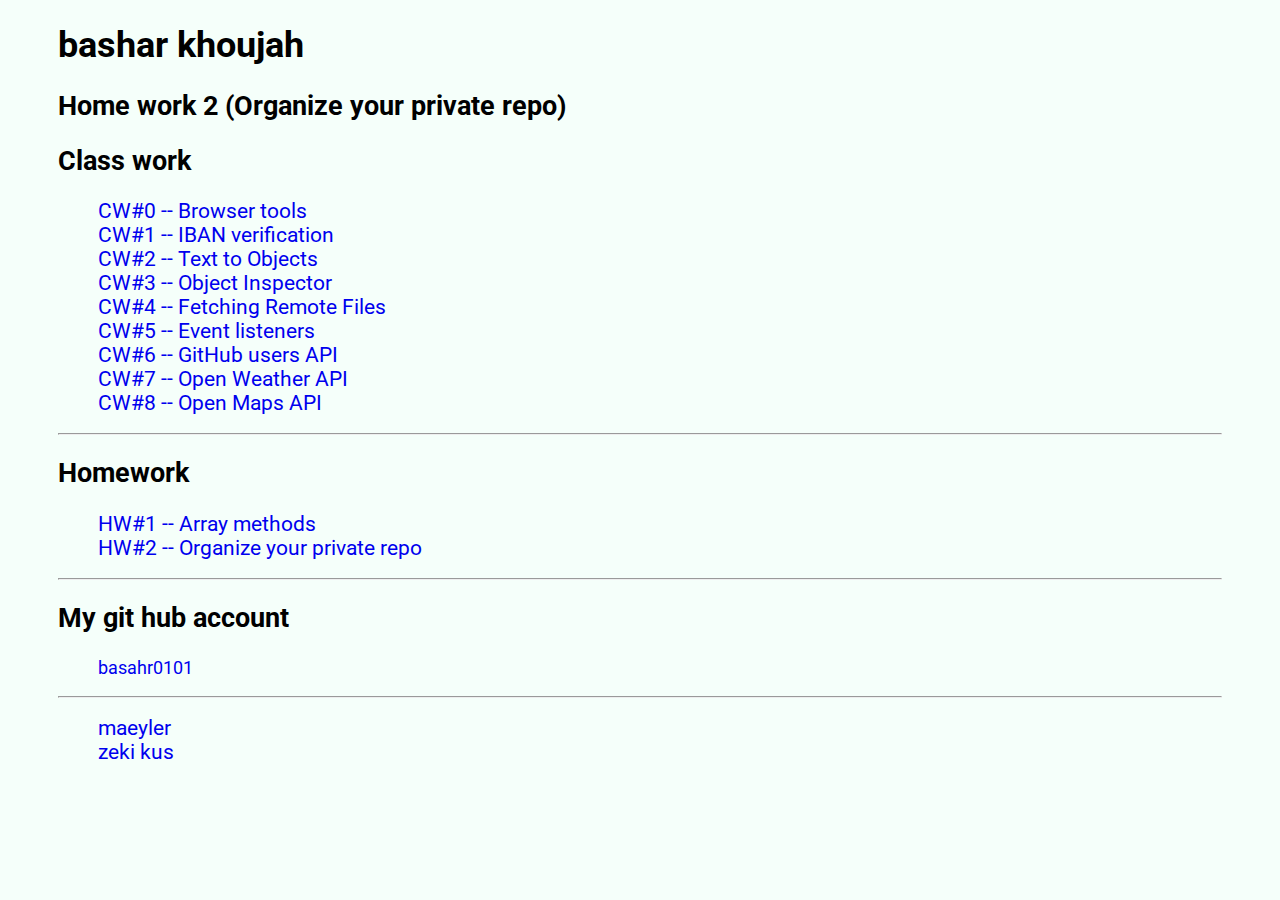
==== index.html @ 163b6d3f "fix problem" ====
<!DOCTYPE html>
<html lang="en">
  <head>
    <meta charset="UTF-8" />
    <meta http-equiv="X-UA-Compatible" content="IE=edge" />
    <meta name="viewport" content="width=device-width, initial-scale=1.0" />
    <link rel="stylesheet" href="style.css" />

    <title>Document</title>
  </head>
  <body>
    <div class="repo">
      <b><h1 id="name_id">bashar khoujah</h1></b>
      <b><h2 id="title_id">Home work 2 (Organize your private repo)</h2></b>
      <b><h2 id="class-work">Class work</h2></b>

      <ul>
        <li class="li">
          <a href="https://bashar0101.github.io/bashar_khoujah_APT/CW0.html"
            >CW#0 -- Browser tools</a
          >
        </li>
        <li class="li">
          <a href="https://bashar0101.github.io/bashar_khoujah_APT/CW1.html"
            >CW#1 -- IBAN verification</a
          >
        </li>
        <li class="li">
          <a href="https://bashar0101.github.io/bashar_khoujah_APT/CW2.html"
            >CW#2 -- Text to Objects</a
          >
        </li>
        <li class="li">
          <a href="https://bashar0101.github.io/bashar_khoujah_APT/CW3.html"
            >CW#3 -- Object Inspector</a
          >
        </li>
        <li class="li">
          <a href="https://bashar0101.github.io/bashar_khoujah_APT/CW4.html"
            >CW#4 -- Fetching Remote Files</a
          >
        </li>
        <li class="li">
          <a href="https://bashar0101.github.io/bashar_khoujah_APT/CW5.html"
            >CW#5 -- Event listeners</a
          >
        </li>
        <li class="li">
          <a href="https://bashar0101.github.io/bashar_khoujah_APT/CW6.html"
            >CW#6 -- GitHub users API</a
          >
        </li>
        <li class="li">
          <a href="https://bashar0101.github.io/bashar_khoujah_APT/CW7.html"
            >CW#7 -- Open Weather API</a
          >
        </li>
        <li class="li">
          <a href="https://bashar0101.github.io/bashar_khoujah_APT/CW8.html"
            >CW#8 -- Open Maps API</a
          >
        </li>
      </ul>
      <hr />
      <b><h2 id="homework">Homework</h2></b>

      <ul>
        <li>
          <a href="https://bashar0101.github.io/bashar_khoujah_APT/HW1.html"
            >HW#1 -- Array methods</a
          >
        </li>
        <li>
          <a href="index.html">HW#2 -- Organize your private repo</a>
        </li>
      </ul>
      <hr />
      <b><h2 id="class-work">My git hub account</h2></b>
      <p>
        <a style="padding-left: 40px" href="https://github.com/bashar0101">
          basahr0101</a
        >
      </p>
      <hr />
      <ul id="ul3">
        <li>
          <a href="https://github.com/maeyler/maeyler.github.io">maeyler</a>
        </li>
        <li>
          <a href="https://github.com/zekikus/zekikus">zeki kus</a>
        </li>
      </ul>
    </div>
  </body>
</html>
---- style.css ----
@import url("https://fonts.googleapis.com/css2?family=Roboto:wght@300&display=swap");

body {
  background-color: mintcream;
  font-size: 18px;
}

.repo {
  font-family: "Roboto", sans-serif;
  color: black;
  padding-left: 50px;
}

li {
  font-size: 21px;
  list-style-type: none;
}
a:link {
  text-decoration: none;
}

a:visited {
  text-decoration: none;
  text-shadow: 10px 10px gray;
}

a:hover {
  text-decoration: underline;
  font-size: 22px;
  font-weight: bold;
}

a:active {
  text-decoration: underline;
}

hr {
  margin-right: 50px;
}
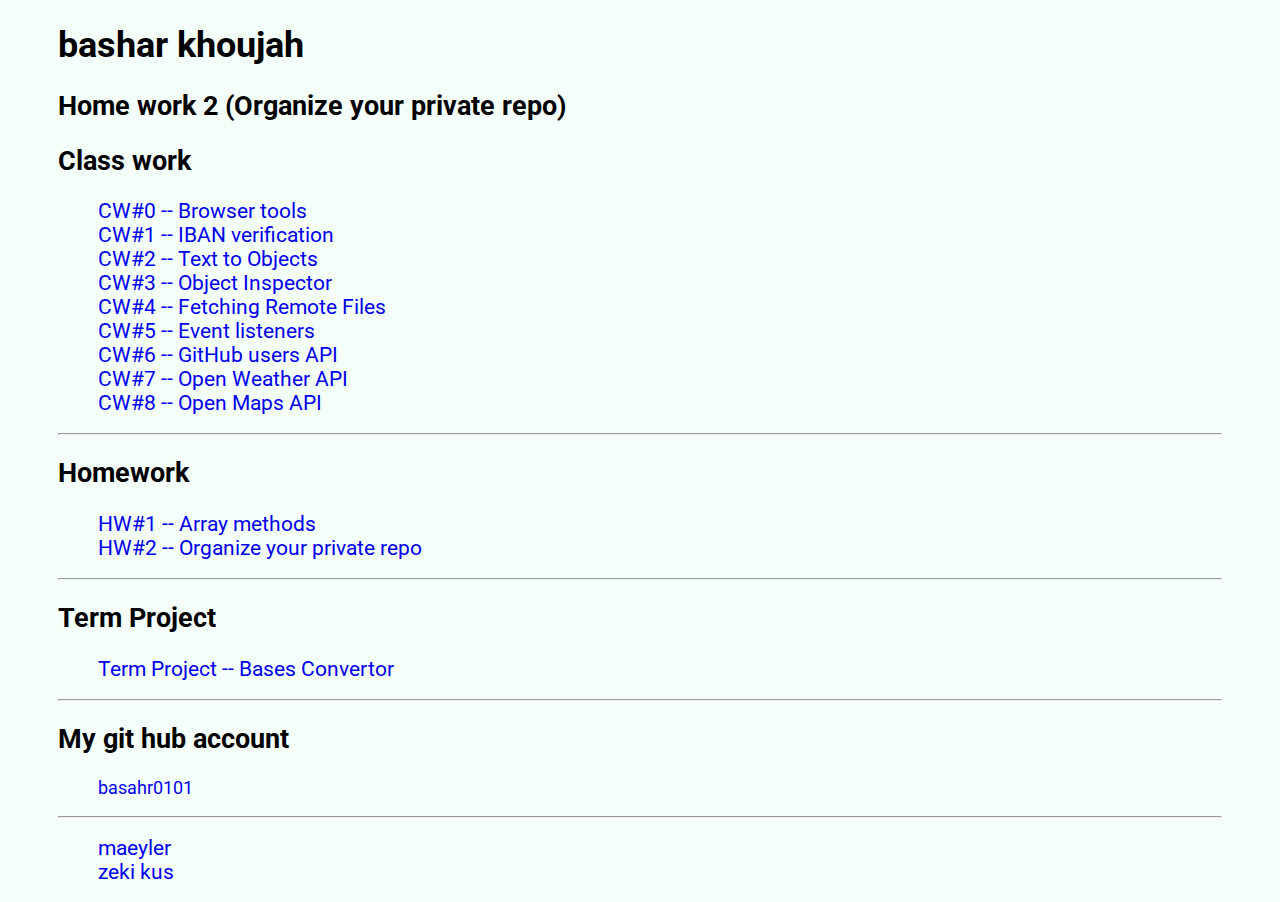
==== commit d13cee5a: "add term project to indx.html" ====
--- a/index.html
+++ b/index.html
@@ -75,6 +75,16 @@
         </li>
       </ul>
       <hr />
+      <b><h2 id="term Project">Term Project</h2></b>
+      <ul>
+        <li>
+          <a
+            href="https://bashar0101.github.io/bashar_khoujah_APT/termProject.html"
+            >Term Project -- Bases Convertor</a
+          >
+        </li>
+      </ul>
+      <hr />
       <b><h2 id="class-work">My git hub account</h2></b>
       <p>
         <a style="padding-left: 40px" href="https://github.com/bashar0101">
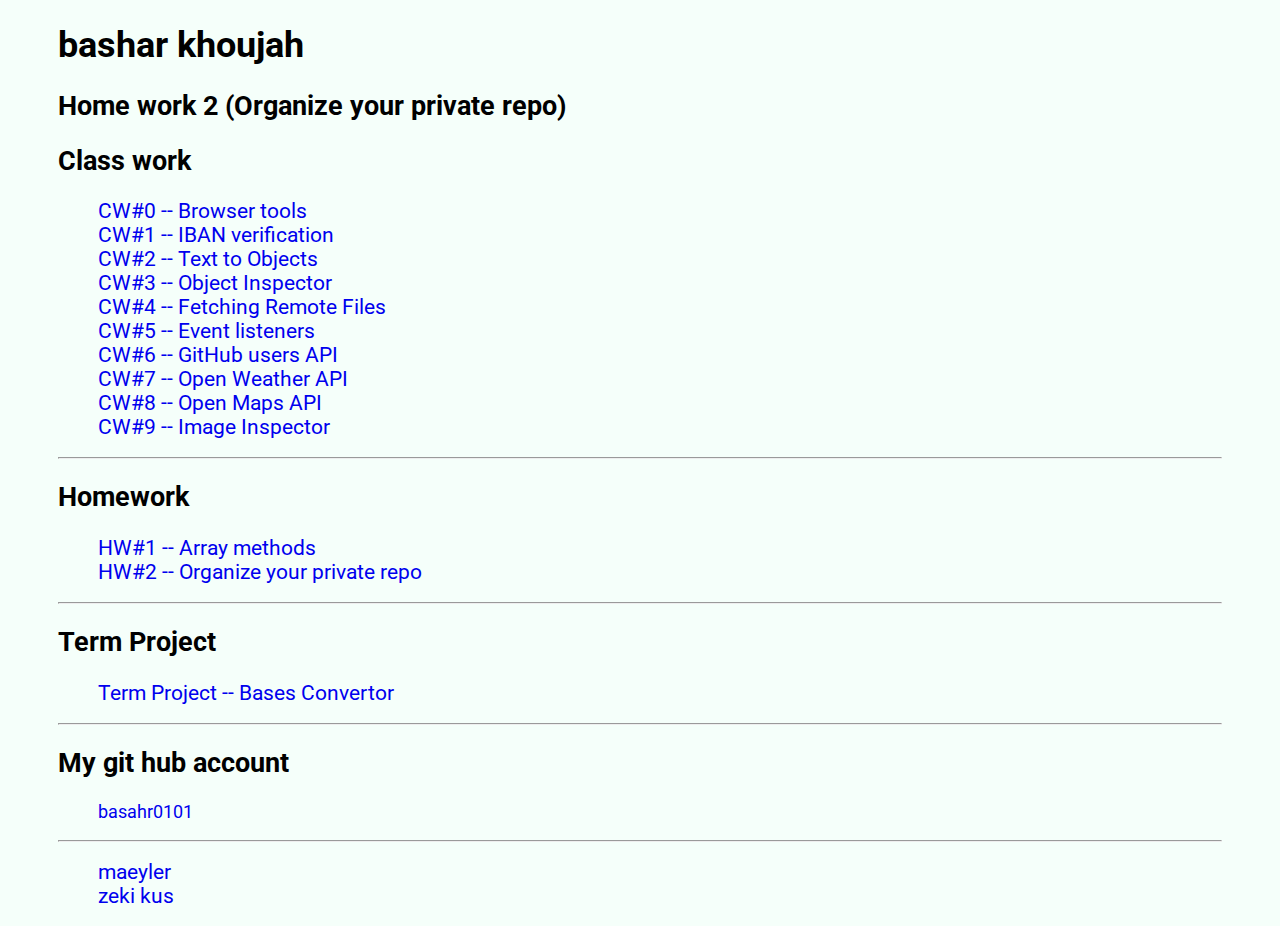
==== commit 0a7e8078: "add cw9 to index.html" ====
--- a/index.html
+++ b/index.html
@@ -60,6 +60,11 @@
             >CW#8 -- Open Maps API</a
           >
         </li>
+        <li class="li">
+          <a href="https://bashar0101.github.io/bashar_khoujah_APT/CW8.html"
+            >CW#9 -- Image Inspector</a
+          >
+        </li>
       </ul>
       <hr />
       <b><h2 id="homework">Homework</h2></b>
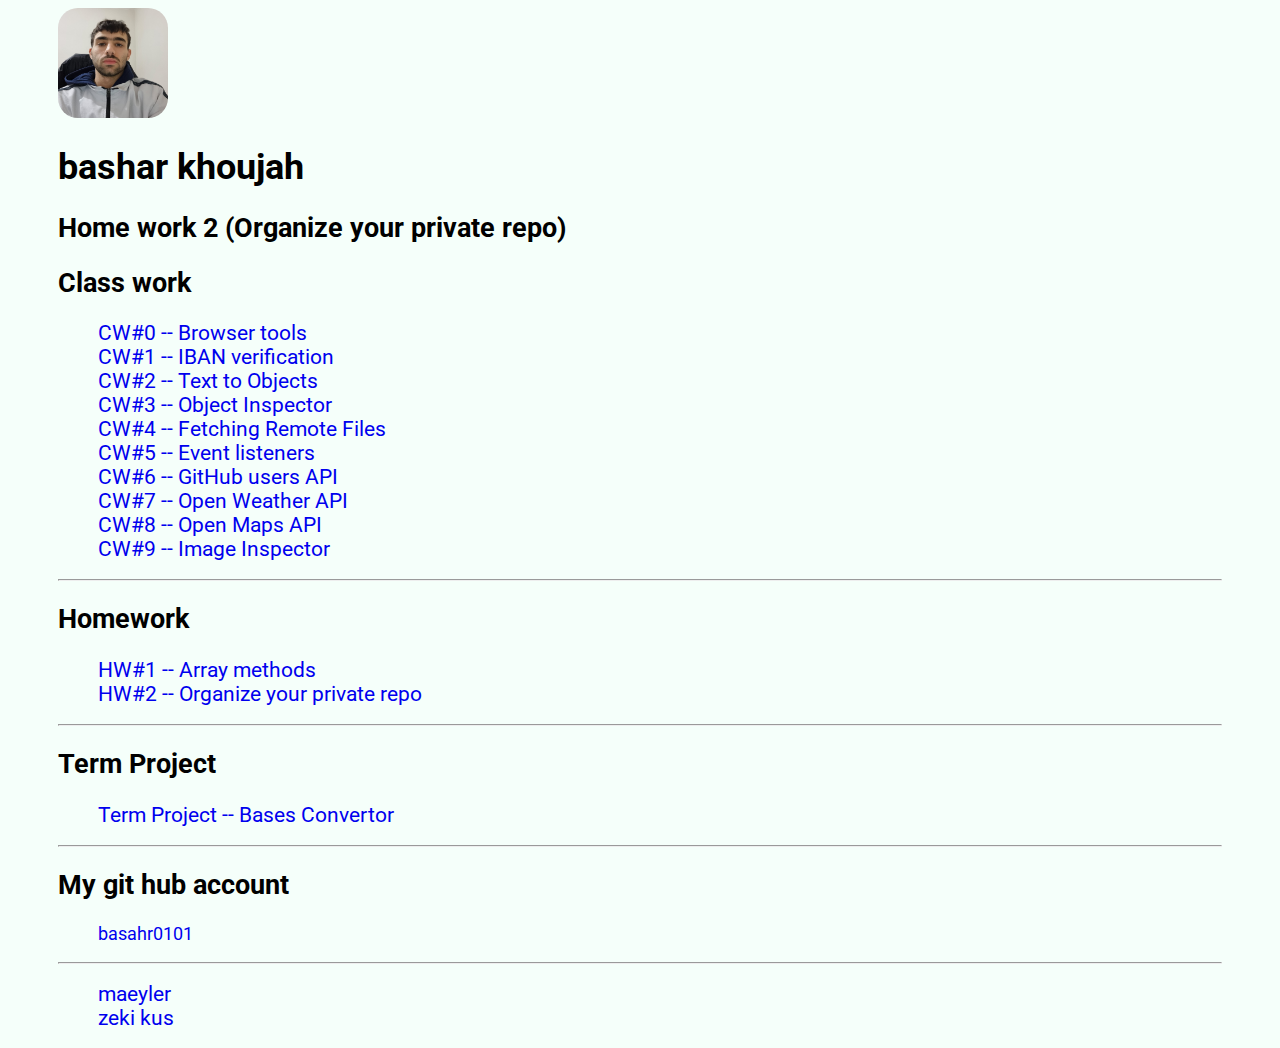
==== commit 3b3434da: "add avatar to index.html" ====
--- a/index.html
+++ b/index.html
@@ -6,10 +6,14 @@
     <meta name="viewport" content="width=device-width, initial-scale=1.0" />
     <link rel="stylesheet" href="style.css" />
 
-    <title>Document</title>
+    <title>Advanced Programming</title>
   </head>
   <body>
     <div class="repo">
+      <img
+        src="avtar.jpg"
+        style="width: 110px; height: 110px; border-radius: 20px"
+      />
       <b><h1 id="name_id">bashar khoujah</h1></b>
       <b><h2 id="title_id">Home work 2 (Organize your private repo)</h2></b>
       <b><h2 id="class-work">Class work</h2></b>
@@ -61,7 +65,7 @@
           >
         </li>
         <li class="li">
-          <a href="https://bashar0101.github.io/bashar_khoujah_APT/CW8.html"
+          <a href="https://bashar0101.github.io/bashar_khoujah_APT/CW9.html"
             >CW#9 -- Image Inspector</a
           >
         </li>
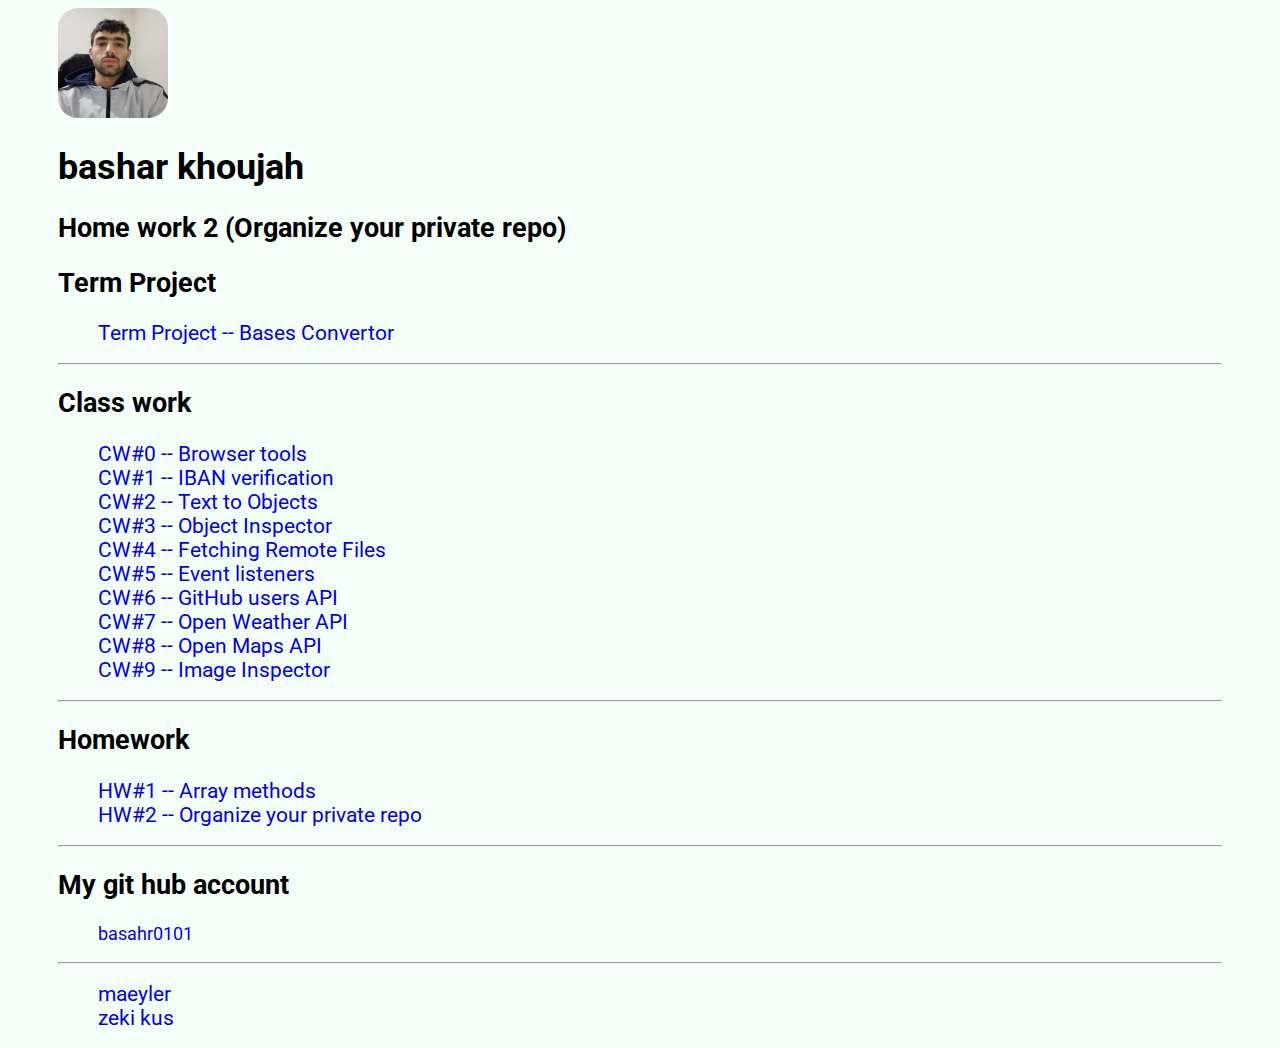
==== commit 941ae0d7: "project in the top" ====
--- a/index.html
+++ b/index.html
@@ -16,6 +16,16 @@
       />
       <b><h1 id="name_id">bashar khoujah</h1></b>
       <b><h2 id="title_id">Home work 2 (Organize your private repo)</h2></b>
+      <b><h2 id="term Project">Term Project</h2></b>
+      <ul>
+        <li>
+          <a
+            href="https://bashar0101.github.io/bashar_khoujah_APT/termProject.html"
+            >Term Project -- Bases Convertor</a
+          >
+        </li>
+      </ul>
+      <hr />
       <b><h2 id="class-work">Class work</h2></b>
 
       <ul>
@@ -84,16 +94,6 @@
         </li>
       </ul>
       <hr />
-      <b><h2 id="term Project">Term Project</h2></b>
-      <ul>
-        <li>
-          <a
-            href="https://bashar0101.github.io/bashar_khoujah_APT/termProject.html"
-            >Term Project -- Bases Convertor</a
-          >
-        </li>
-      </ul>
-      <hr />
       <b><h2 id="class-work">My git hub account</h2></b>
       <p>
         <a style="padding-left: 40px" href="https://github.com/bashar0101">
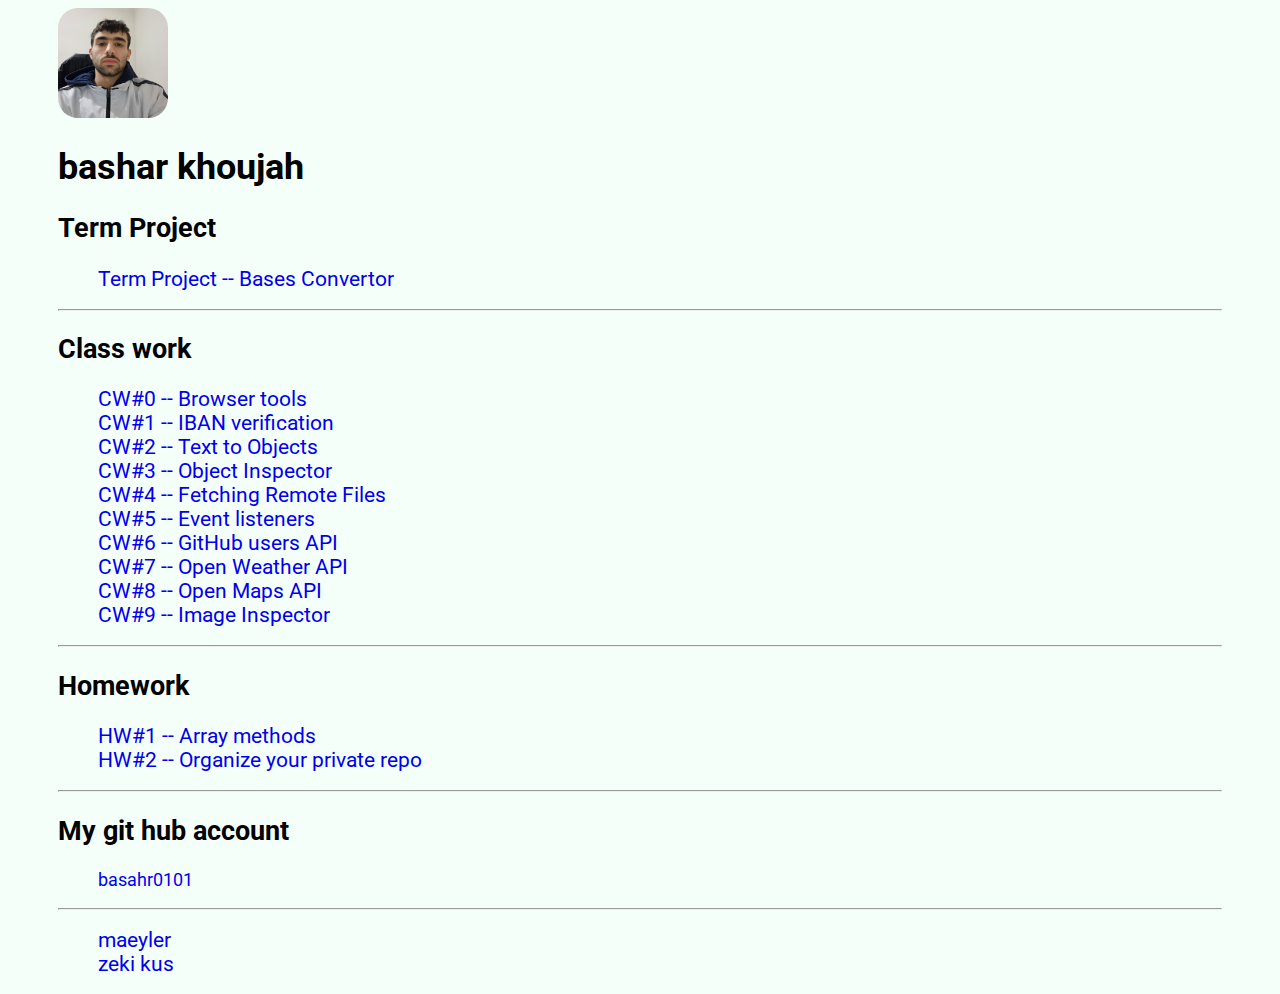
==== commit 679cf6d9: "project to top" ====
--- a/index.html
+++ b/index.html
@@ -15,7 +15,7 @@
         style="width: 110px; height: 110px; border-radius: 20px"
       />
       <b><h1 id="name_id">bashar khoujah</h1></b>
-      <b><h2 id="title_id">Home work 2 (Organize your private repo)</h2></b>
+      <!-- <b><h2 id="title_id">Home work 2 (Organize your private repo)</h2></b> -->
       <b><h2 id="term Project">Term Project</h2></b>
       <ul>
         <li>
